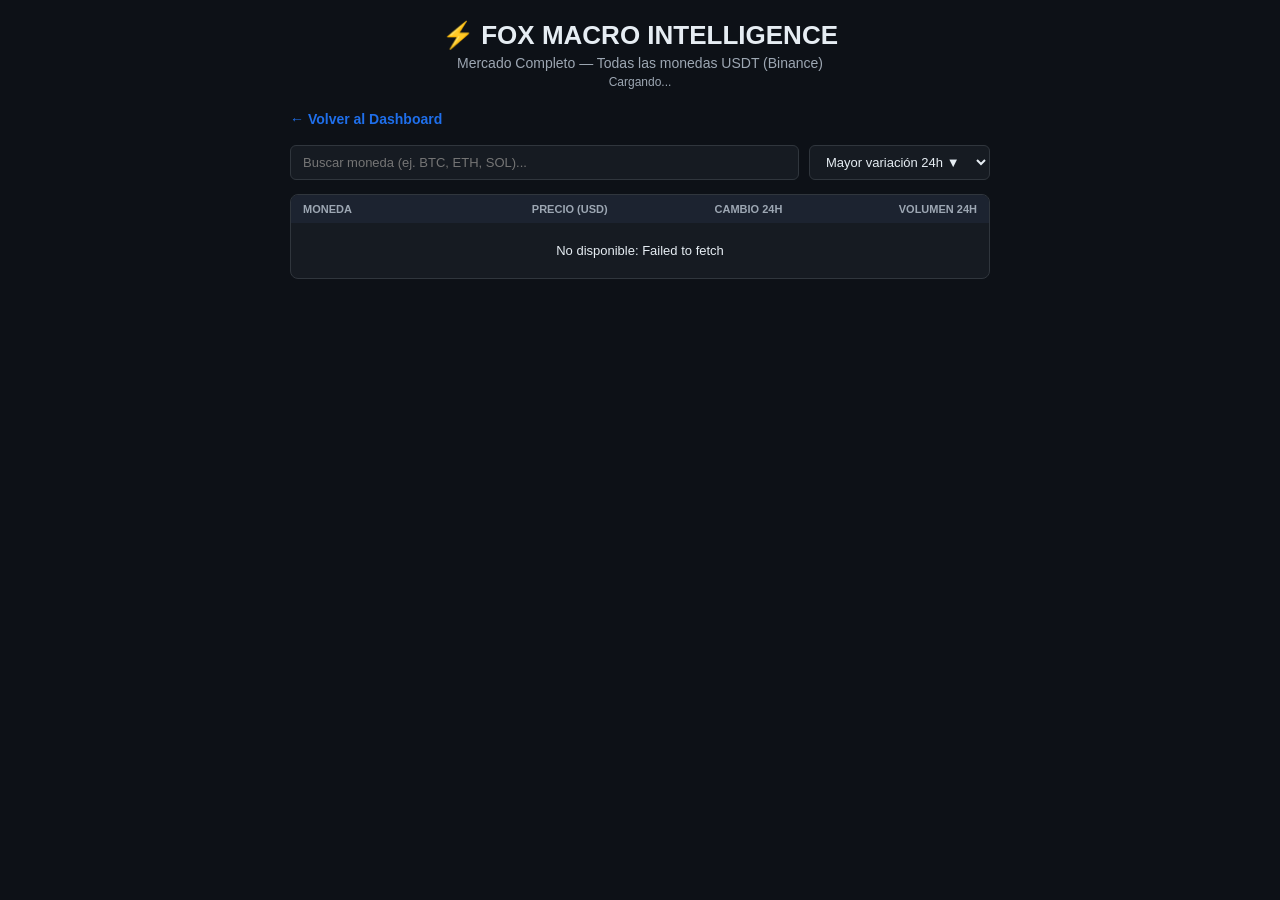
==== mercado.html @ 78efaf2f "Create mercado.html" ====
<!DOCTYPE html>
<html lang="es">
<head>
<meta charset="UTF-8">
<meta name="viewport" content="width=device-width, initial-scale=1.0">
<title>Mercado Completo — FOX MACRO INTELLIGENCE</title>
<link rel="stylesheet" href="style.css">
<style>
  .mercado-header {
    display: flex;
    justify-content: space-between;
    align-items: center;
    flex-wrap: wrap;
    gap: 10px;
    max-width: 700px;
    margin: 0 auto 16px auto;
  }
  .volver-link {
    color: var(--blue);
    text-decoration: none;
    font-size: 14px;
    font-weight: 600;
  }
  .volver-link:hover { text-decoration: underline; }

  .controles {
    display: flex;
    gap: 10px;
    max-width: 700px;
    margin: 0 auto 14px auto;
    flex-wrap: wrap;
  }
  .controles input, .controles select {
    background: var(--bg-card);
    border: 1px solid var(--border);
    color: var(--text);
    padding: 8px 12px;
    border-radius: 6px;
    font-size: 13px;
  }
  .controles input { flex: 1; min-width: 150px; }

  .tabla-wrap {
    max-width: 700px;
    margin: 0 auto;
    background: var(--bg-card);
    border: 1px solid var(--border);
    border-radius: 8px;
    overflow: hidden;
  }
  table { width: 100%; border-collapse: collapse; font-size: 13px; }
  th, td { padding: 8px 12px; text-align: right; }
  th:first-child, td:first-child { text-align: left; }
  th {
    background: #1c2330;
    color: var(--text-muted);
    font-size: 11px;
    text-transform: uppercase;
    cursor: pointer;
    user-select: none;
    position: sticky;
    top: 0;
  }
  th:hover { color: var(--text); }
  tr { border-bottom: 1px solid var(--border); }
  tr:last-child { border-bottom: none; }
  tr:hover { background: rgba(255,255,255,0.02); }

  .contador {
    text-align: center;
    color: var(--text-muted);
    font-size: 12px;
    margin: 10px 0;
  }
</style>
</head>
<body>

<header class="header">
  <h1>⚡ FOX MACRO INTELLIGENCE</h1>
  <p class="subtitle">Mercado Completo — Todas las monedas USDT (Binance)</p>
  <p class="update-time" id="update-time">Cargando...</p>
</header>

<div class="mercado-header">
  <a href="index.html" class="volver-link">← Volver al Dashboard</a>
  <span class="contador" id="contador"></span>
</div>

<div class="controles">
  <input type="text" id="filtro" placeholder="Buscar moneda (ej. BTC, ETH, SOL)...">
  <select id="orden">
    <option value="change_desc">Mayor variación 24h ▼</option>
    <option value="change_asc">Menor variación 24h ▲</option>
    <option value="name_asc">Nombre A-Z</option>
    <option value="volume_desc">Mayor volumen</option>
  </select>
</div>

<div class="tabla-wrap">
  <table>
    <thead>
      <tr>
        <th>Moneda</th>
        <th>Precio (USD)</th>
        <th>Cambio 24h</th>
        <th>Volumen 24h</th>
      </tr>
    </thead>
    <tbody id="tabla-body">
      <tr><td colspan="4" style="text-align:center; padding:20px;">Cargando...</td></tr>
    </tbody>
  </table>
</div>

<script>
let allData = [];

function formatUSD(num, decimals = 2) {
  return '$' + Number(num).toLocaleString('en-US', { maximumFractionDigits: decimals });
}

function setUpdateTime() {
  const now = new Date();
  const formatted = now.toLocaleString('es-ES', {
    day: '2-digit', month: '2-digit', year: 'numeric',
    hour: '2-digit', minute: '2-digit'
  });
  document.getElementById('update-time').textContent = 'Última actualización: ' + formatted;
}

function render() {
  const filtro = document.getElementById('filtro').value.toUpperCase().trim();
  const orden = document.getElementById('orden').value;

  let filtrado = allData.filter(d => d.symbol.replace('USDT', '').includes(filtro));

  switch (orden) {
    case 'change_desc':
      filtrado.sort((a, b) => Number(b.priceChangePercent) - Number(a.priceChangePercent));
      break;
    case 'change_asc':
      filtrado.sort((a, b) => Number(a.priceChangePercent) - Number(b.priceChangePercent));
      break;
    case 'name_asc':
      filtrado.sort((a, b) => a.symbol.localeCompare(b.symbol));
      break;
    case 'volume_desc':
      filtrado.sort((a, b) => Number(b.quoteVolume) - Number(a.quoteVolume));
      break;
  }

  const tbody = document.getElementById('tabla-body');
  tbody.innerHTML = '';

  filtrado.forEach(d => {
    const change = Number(d.priceChangePercent);
    const price = Number(d.lastPrice);
    const volume = Number(d.quoteVolume);
    const tr = document.createElement('tr');
    tr.innerHTML =
      '<td>' + d.symbol.replace('USDT', '') + '</td>' +
      '<td>' + formatUSD(price, price < 1 ? 6 : 2) + '</td>' +
      '<td class="' + (change >= 0 ? 'value-up' : 'value-down') + '">' + (change >= 0 ? '+' : '') + change.toFixed(2) + '%</td>' +
      '<td>' + formatUSD(volume, 0) + '</td>';
    tbody.appendChild(tr);
  });

  document.getElementById('contador').textContent = filtrado.length + ' monedas';
}

async function loadData() {
  try {
    const res = await fetch('https://api.binance.com/api/v3/ticker/24hr');
    if (!res.ok) throw new Error('HTTP ' + res.status);
    const data = await res.json();

    allData = data.filter(d =>
      d.symbol.endsWith('USDT') &&
      !d.symbol.includes('UPUSDT') &&
      !d.symbol.includes('DOWNUSDT') &&
      Number(d.quoteVolume) > 10000
    );

    render();
    setUpdateTime();
  } catch (err) {
    document.getElementById('tabla-body').innerHTML =
      '<tr><td colspan="4" style="text-align:center; padding:20px;">No disponible: ' + err.message + '</td></tr>';
    console.error('Mercado completo:', err);
  }
}

document.getElementById('filtro').addEventListener('input', render);
document.getElementById('orden').addEventListener('change', render);

loadData();
setInterval(loadData, 2 * 60 * 1000); // actualiza cada 2 minutos
</script>

</body>
</html>
---- style.css ----
:root {
  --bg: #0D1117;
  --bg-card: #161B22;
  --text: #E6EDF3;
  --text-muted: #9DA7B3;
  --green: #39D353;
  --red: #FF6B6B;
  --orange: #E3B341;
  --blue: #1F6FEB;
  --border: #30363D;
}

* {
  box-sizing: border-box;
}

body {
  margin: 0;
  padding: 20px;
  background: var(--bg);
  color: var(--text);
  font-family: -apple-system, Segoe UI, Roboto, Arial, sans-serif;
}

.header {
  text-align: center;
  margin-bottom: 20px;
}

.header h1 {
  margin: 0;
  font-size: 26px;
  color: var(--text);
}

.subtitle {
  color: var(--text-muted);
  margin: 4px 0;
  font-size: 14px;
}

.update-time {
  color: var(--text-muted);
  font-size: 12px;
  margin: 4px 0;
}

.panel-sesgo {
  display: flex;
  gap: 12px;
  flex-wrap: wrap;
  justify-content: center;
  margin-bottom: 24px;
}

.sesgo-box {
  background: var(--bg-card);
  border: 1px solid var(--border);
  border-radius: 8px;
  padding: 14px 20px;
  text-align: center;
  min-width: 180px;
}

.sesgo-label {
  display: block;
  font-size: 12px;
  color: var(--text-muted);
  margin-bottom: 6px;
}

.sesgo-value {
  display: block;
  font-size: 16px;
  font-weight: 700;
  color: var(--text-muted);
}

.grid {
  display: grid;
  grid-template-columns: repeat(auto-fit, minmax(220px, 1fr));
  gap: 14px;
  max-width: 1100px;
  margin: 0 auto;
}

.card {
  background: var(--bg-card);
  border: 1px solid var(--border);
  border-radius: 8px;
  padding: 16px;
}

.card-title {
  font-size: 13px;
  color: var(--text-muted);
  margin-bottom: 8px;
}

.card-value {
  font-size: 22px;
  font-weight: 700;
}

.card-sub {
  font-size: 12px;
  color: var(--text-muted);
  margin-top: 4px;
}

.value-up {
  color: var(--green);
}

.value-down {
  color: var(--red);
}

.value-neutral {
  color: var(--orange);
}

.card-section-title {
  background: transparent;
  border: none;
  padding: 8px 4px 0 4px;
  grid-column: 1 / -1;
}

.section-label {
  font-size: 13px;
  font-weight: 700;
  color: var(--text-muted);
  text-transform: uppercase;
  letter-spacing: 0.05em;
  border-bottom: 1px solid var(--border);
  padding-bottom: 6px;
}

.card-wide {
  grid-column: 1 / -1;
  padding: 8px;
}

.lista-item {
  display: flex;
  justify-content: space-between;
  align-items: center;
  flex-wrap: wrap;
  gap: 8px;
  padding: 8px 8px;
  border-bottom: 1px solid var(--border);
  font-size: 13px;
}

.lista-item:last-child {
  border-bottom: none;
}

.lista-item .nombre {
  flex: 1;
  min-width: 140px;
  font-weight: 600;
}

.lista-item .precio {
  min-width: 100px;
  text-align: right;
}

.lista-item .cambio {
  min-width: 70px;
  text-align: right;
  font-weight: 700;
}

.card-title-row {
  display: flex;
  justify-content: space-between;
  align-items: center;
  flex-wrap: wrap;
  gap: 8px;
  margin-bottom: 4px;
}

.ver-todas-link {
  color: var(--blue);
  font-size: 12px;
  text-decoration: none;
  font-weight: 600;
}

.ver-todas-link:hover {
  text-decoration: underline;
}

.lista-scroll {
  max-height: 320px;
  overflow-y: auto;
}
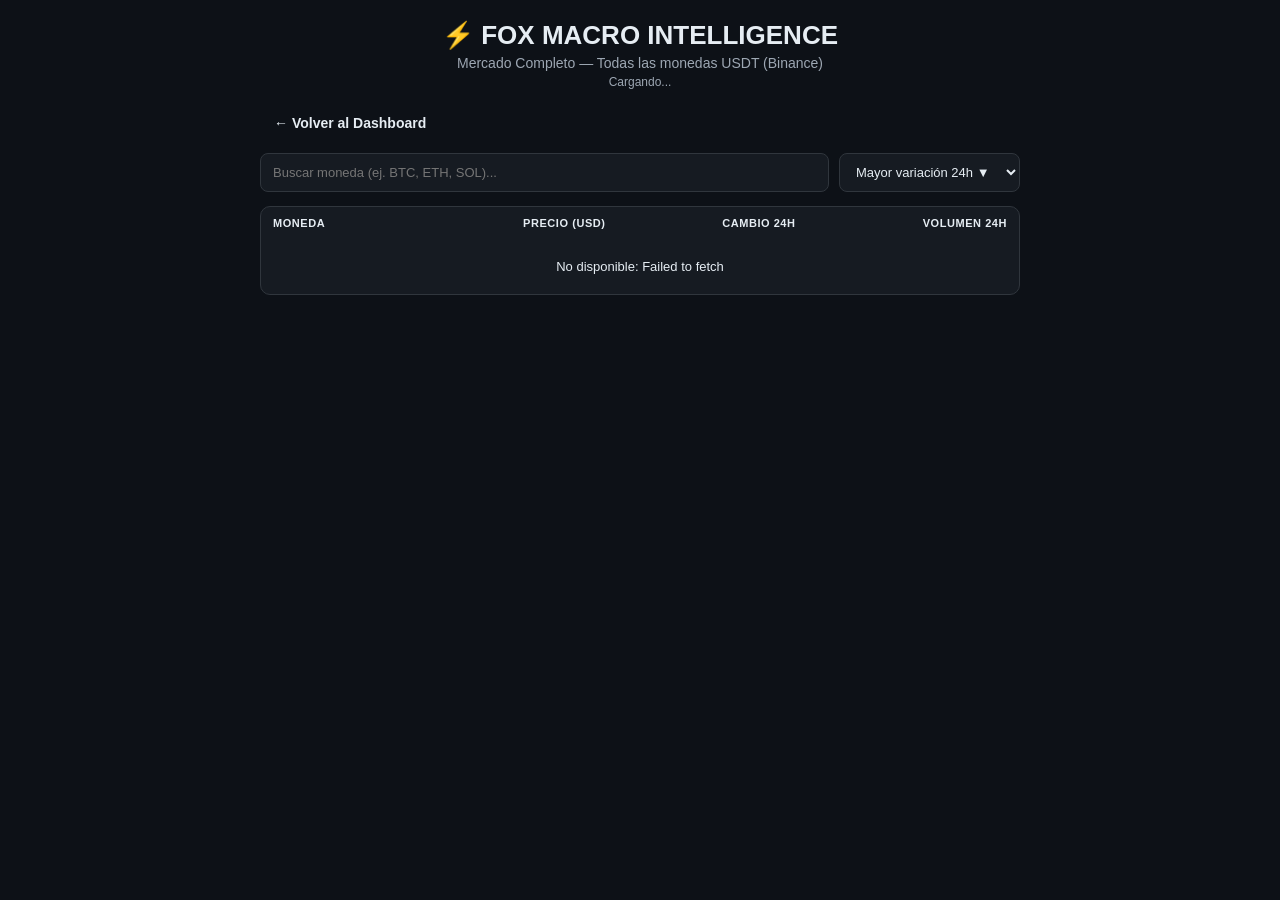
==== commit af2d0ba3: "Update mercado.html" ====
--- a/mercado.html
+++ b/mercado.html
@@ -12,21 +12,29 @@
     align-items: center;
     flex-wrap: wrap;
     gap: 10px;
-    max-width: 700px;
+    max-width: 760px;
     margin: 0 auto 16px auto;
   }
   .volver-link {
-    color: var(--blue);
+    color: var(--accent);
     text-decoration: none;
     font-size: 14px;
-    font-weight: 600;
-  }
-  .volver-link:hover { text-decoration: underline; }
+    font-weight: 700;
+    padding: 6px 14px;
+    border: 1px solid var(--accent);
+    border-radius: 6px;
+    transition: background 0.15s ease, color 0.15s ease;
+  }
+  .volver-link:hover {
+    background: var(--accent);
+    color: #000;
+    text-decoration: none;
+  }
 
   .controles {
     display: flex;
     gap: 10px;
-    max-width: 700px;
+    max-width: 760px;
     margin: 0 auto 14px auto;
     flex-wrap: wrap;
   }
@@ -34,27 +42,34 @@
     background: var(--bg-card);
     border: 1px solid var(--border);
     color: var(--text);
-    padding: 8px 12px;
-    border-radius: 6px;
+    padding: 10px 12px;
+    border-radius: 8px;
     font-size: 13px;
+    transition: border-color 0.15s ease;
+  }
+  .controles input:focus, .controles select:focus {
+    outline: none;
+    border-color: var(--accent);
   }
   .controles input { flex: 1; min-width: 150px; }
 
   .tabla-wrap {
-    max-width: 700px;
+    max-width: 760px;
     margin: 0 auto;
     background: var(--bg-card);
     border: 1px solid var(--border);
-    border-radius: 8px;
+    border-radius: 10px;
     overflow: hidden;
   }
   table { width: 100%; border-collapse: collapse; font-size: 13px; }
-  th, td { padding: 8px 12px; text-align: right; }
+  th, td { padding: 10px 12px; text-align: right; }
   th:first-child, td:first-child { text-align: left; }
   th {
-    background: #1c2330;
-    color: var(--text-muted);
+    background: var(--bg-header);
+    color: var(--accent);
     font-size: 11px;
+    font-weight: 800;
+    letter-spacing: 0.05em;
     text-transform: uppercase;
     cursor: pointer;
     user-select: none;
@@ -64,7 +79,8 @@
   th:hover { color: var(--text); }
   tr { border-bottom: 1px solid var(--border); }
   tr:last-child { border-bottom: none; }
-  tr:hover { background: rgba(255,255,255,0.02); }
+  tr:hover { background: var(--bg-card-hover); }
+  td { font-variant-numeric: tabular-nums; }
 
   .contador {
     text-align: center;
--- a/style.css
+++ b/style.css
@@ -59,7 +59,8 @@
   border-radius: 8px;
   padding: 14px 20px;
   text-align: center;
-  min-width: 180px;
+  min-width: 220px;
+  max-width: 280px;
 }
 
 .sesgo-label {
@@ -71,9 +72,17 @@
 
 .sesgo-value {
   display: block;
-  font-size: 16px;
-  font-weight: 700;
-  color: var(--text-muted);
+  font-size: 18px;
+  font-weight: 700;
+  color: var(--text-muted);
+}
+
+.sesgo-detalle {
+  display: block;
+  font-size: 11px;
+  color: var(--text-muted);
+  margin-top: 6px;
+  line-height: 1.4;
 }
 
 .grid {
